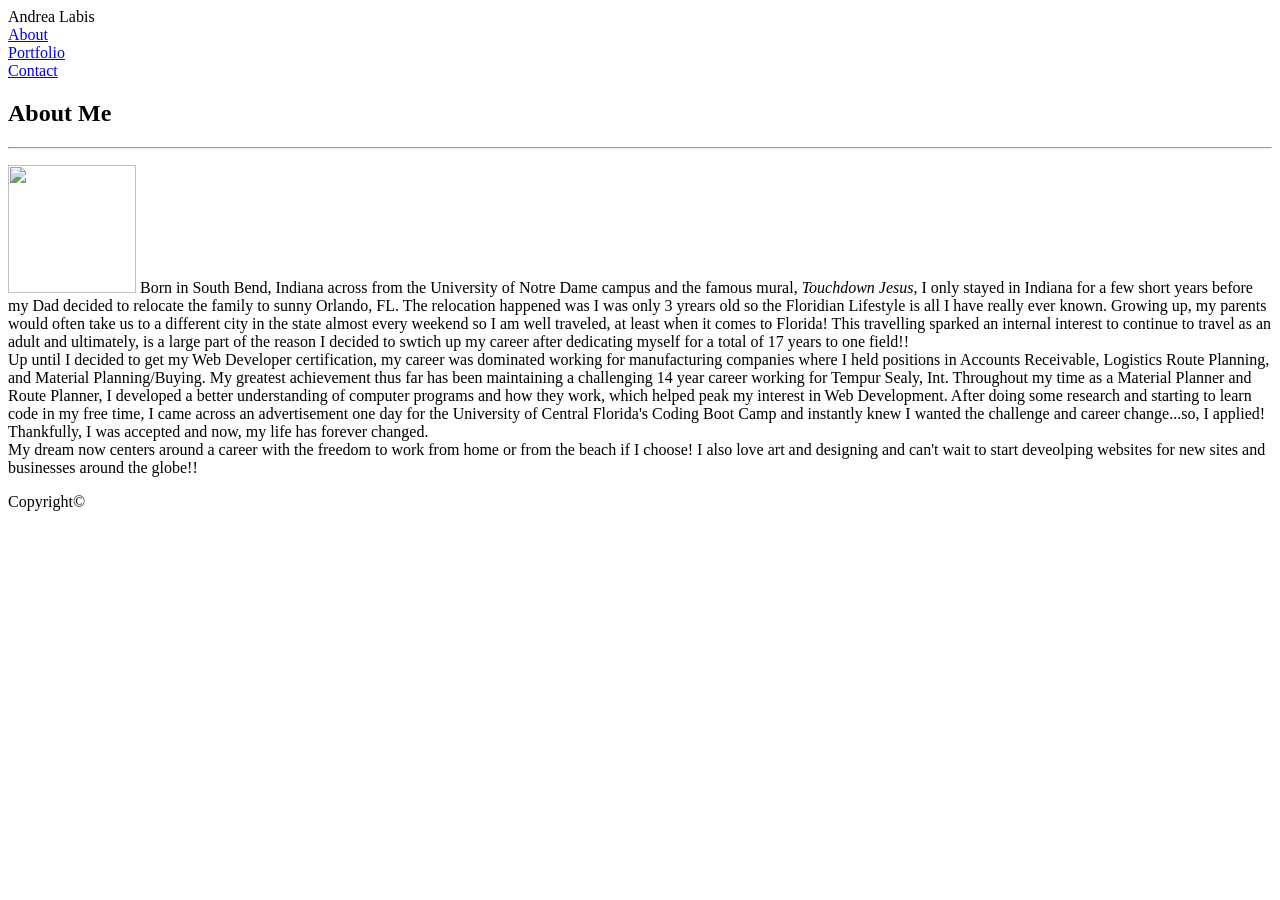
==== index.html @ 66a6df30 "initial site files" ====
<!DOCTYPE html>
<html lang="en">
<head>
    <meta charset="UTF-8"/>
    <link rel="stylesheet" type="text/css" href="\assets\css\style.css"> 
    <title>Andrea's Portfolio</title> 
    
</head>
<body>

<header>
     <div class="flex-container">

        <div>Andrea Labis</div>
    
        <div><a href="index.html">About</a></div><nav>   
        <div><a href ="portfolio.html">Portfolio</a></div> 
        <div><a href="contact.html">Contact</a></div></nav>
    </div>                  
    </header>

<div class="wrapper">   
     
    <section>
        <h2><st>About Me</st></h2>
        <hr>
        
        <p>
        <img src="C:\Users\sweet\Basic-Portfolio\assets\images\andrea6.JPG" ref="Andrea" style="width:128px;height:128px;">
        
            Born in South Bend, Indiana across from the University of Notre Dame campus and the famous mural, <i>Touchdown Jesus</i>, I only stayed in Indiana for a few short years before my Dad decided to relocate the family to
             sunny Orlando, FL. The relocation happened was I was only 3 yrears old so the Floridian Lifestyle is all I have really ever known. Growing up, my parents would often take us to a different city in the state almost every 
             weekend so I am well traveled, at least when it comes to Florida! This travelling sparked an internal interest to continue to travel as an adult and ultimately, is a large part of the reason I decided to swtich up my career 
             after dedicating myself for a total of 17 years to one field!!
        <br>

             Up until I decided to get my Web Developer certification, my career was dominated working for manufacturing companies where I held positions in Accounts Receivable, Logistics Route Planning, and Material Planning/Buying. 
             My greatest achievement thus far has been maintaining a challenging 14 year career working for Tempur Sealy, Int.  Throughout my time as a Material Planner and Route Planner, I developed a better understanding of computer programs and
             how they work, which helped peak my interest in Web Development. After doing some research and starting to learn code in my free time, I came across an advertisement one day for the University of Central Florida's Coding Boot Camp and 
             instantly knew I wanted the challenge and career change...so, I applied!  Thankfully, I was accepted and now, my life has forever changed.  
        <br>
             My dream now centers around a career with the freedom to work from home or from the beach if I choose!  I also love art and designing and can't wait to start deveolping 
             websites for new sites and businesses around the globe!!  

             
        </p>
        
    </section>

    <footer>Copyright&#169</footer>
</div>
</body>
</html>
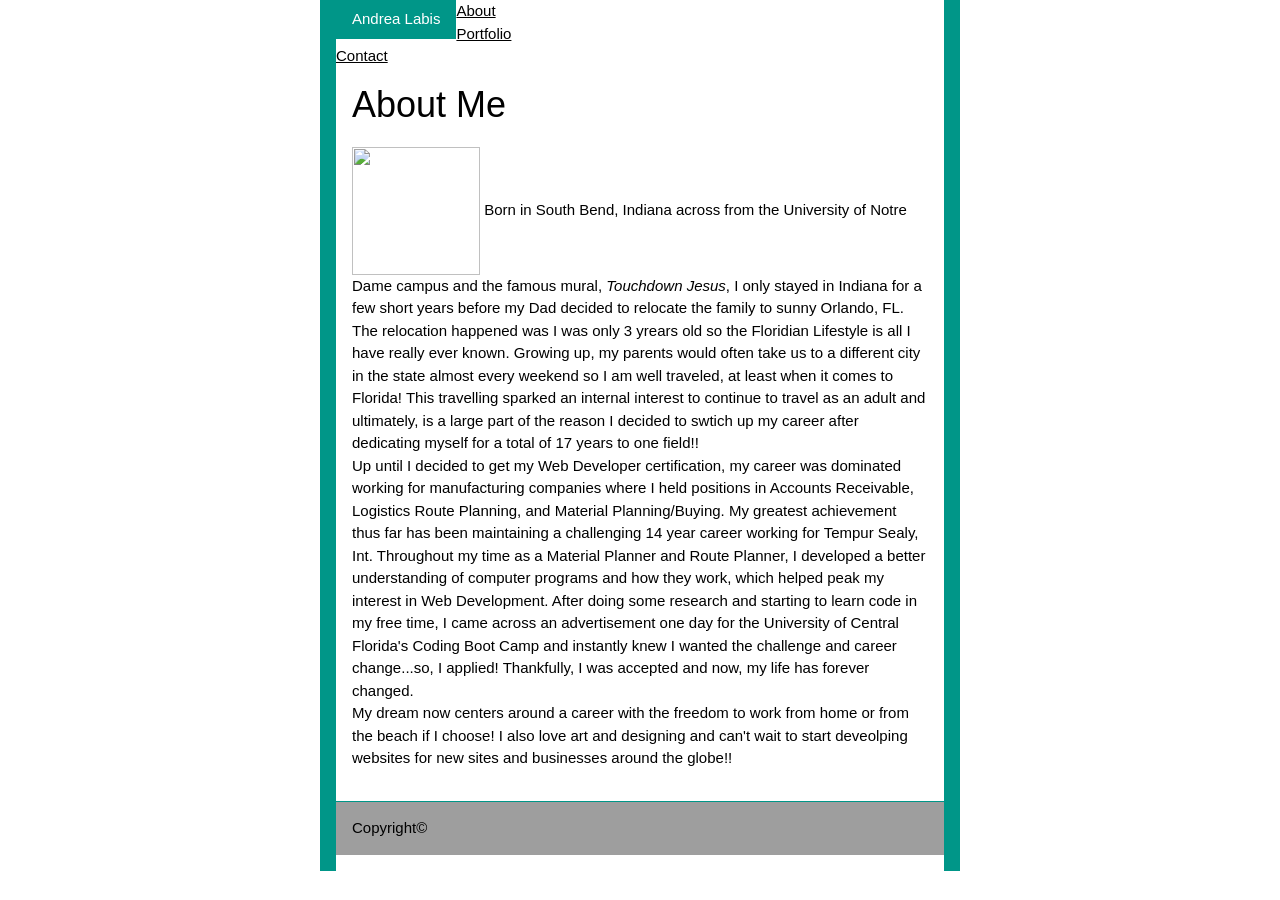
==== commit a819297d: "final" ====
--- a/index.html
+++ b/index.html
@@ -2,30 +2,33 @@
 <html lang="en">
 <head>
     <meta charset="UTF-8"/>
-    <link rel="stylesheet" type="text/css" href="\assets\css\style.css"> 
+    <link rel="stylesheet" type="text/css" href="style.css"> 
+    <meta name="viewport" content="width=device-width, initial-scale=1">
+    <link rel="stylesheet" href="https://www.w3schools.com/w3css/4/w3.css">
     <title>Andrea's Portfolio</title> 
     
 </head>
 <body>
 
-<header>
-     <div class="flex-container">
-
-        <div>Andrea Labis</div>
+    <div class="w3-container w3-padding-50 w3-display-topmiddle w3-teal">
     
-        <div><a href="index.html">About</a></div><nav>   
+        <div class="w3-bar w3-white">    
+            <div class="w3-left w3-teal w3-padding">Andrea Labis</div>
+            
+        <div><a href="index.html">About</div><nav>   
         <div><a href ="portfolio.html">Portfolio</a></div> 
         <div><a href="contact.html">Contact</a></div></nav>
-    </div>                  
+                     
+    
     </header>
 
-<div class="wrapper">   
-     
+
     <section>
-        <h2><st>About Me</st></h2>
-        <hr>
+        <div class="w3-container w3-white">
+             <h1>About Me</h1>
         
-        <p>
+        
+    <p>
         <img src="C:\Users\sweet\Basic-Portfolio\assets\images\andrea6.JPG" ref="Andrea" style="width:128px;height:128px;">
         
             Born in South Bend, Indiana across from the University of Notre Dame campus and the famous mural, <i>Touchdown Jesus</i>, I only stayed in Indiana for a few short years before my Dad decided to relocate the family to
@@ -43,11 +46,15 @@
              websites for new sites and businesses around the globe!!  
 
              
-        </p>
-        
+    </p>
+        </div>
     </section>
+    
+    <div class="w3-panel w3-grey w3-border-top w3-border-teal">
+        <p>Copyright&#169</p>
+    </div>
 
-    <footer>Copyright&#169</footer>
-</div>
+
+
 </body>
 </html>
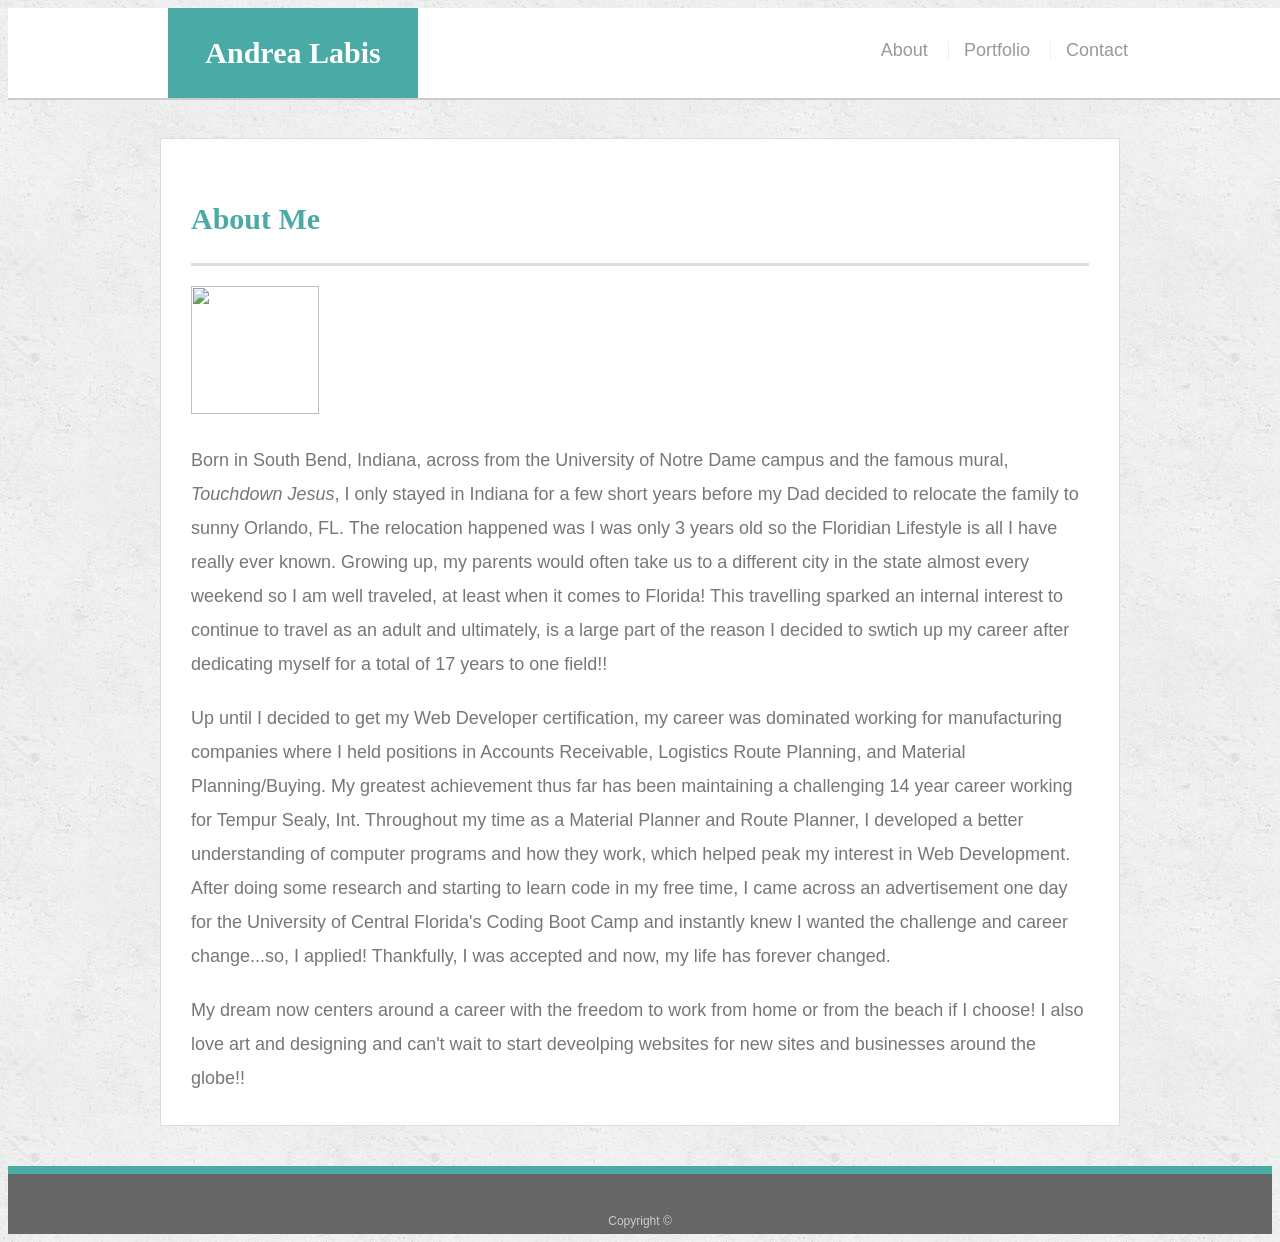
==== commit 84f5cf1f: "redesigned Basic Portfolio - solution updated" ====
--- a/index.html
+++ b/index.html
@@ -1,60 +1,58 @@
-<!DOCTYPE html>
-<html lang="en">
+<!doctype html>
+<html lang="en-us">
+
 <head>
-    <meta charset="UTF-8"/>
-    <link rel="stylesheet" type="text/css" href="style.css"> 
-    <meta name="viewport" content="width=device-width, initial-scale=1">
-    <link rel="stylesheet" href="https://www.w3schools.com/w3css/4/w3.css">
-    <title>Andrea's Portfolio</title> 
-    
+  <meta charset="UTF-8">
+  <title>About | Andrea Labis</title>
+  <link rel="stylesheet" type="text/css" href="assets/css/style.css">
 </head>
+
 <body>
 
-    <div class="w3-container w3-padding-50 w3-display-topmiddle w3-teal">
-    
-        <div class="w3-bar w3-white">    
-            <div class="w3-left w3-teal w3-padding">Andrea Labis</div>
-            
-        <div><a href="index.html">About</div><nav>   
-        <div><a href ="portfolio.html">Portfolio</a></div> 
-        <div><a href="contact.html">Contact</a></div></nav>
-                     
-    
-    </header>
+  <header id="masthead">
+    <div class="container">
+      <a href="index.html" id="logo">Andrea Labis</a>
+      <nav>
+        <a href="index.html">About</a>
+        <a href="portfolio.html">Portfolio</a>
+        <a href="contact.html">Contact</a>
+      </nav>
+    </div>
+  </header>
 
+  <div id="main-container" class="container">
+    <section class="main-section">
+      <h1>About Me</h1>
 
-    <section>
-        <div class="w3-container w3-white">
-             <h1>About Me</h1>
+       <img src="C:\Users\sweet\Basic-Portfolio\assets\images\andrea6.JPG" ref="Andrea" style="width:128px;height:128px;">
         
+        <p>  Born in South Bend, Indiana, across from the University of Notre Dame campus and the famous mural, <i>Touchdown Jesus</i>, I only stayed in Indiana for a few short years before my Dad decided to relocate the family to
+             sunny Orlando, FL. The relocation happened was I was only 3 years old so the Floridian Lifestyle is all I have really ever known. Growing up, my parents would often take us to a different city in the state almost every 
+             weekend so I am well traveled, at least when it comes to Florida! This travelling sparked an internal interest to continue to travel as an adult and ultimately, is a large part of the reason I decided to swtich up my career 
+             after dedicating myself for a total of 17 years to one field!! 
+        </p>
         
-    <p>
-        <img src="C:\Users\sweet\Basic-Portfolio\assets\images\andrea6.JPG" ref="Andrea" style="width:128px;height:128px;">
-        
-            Born in South Bend, Indiana across from the University of Notre Dame campus and the famous mural, <i>Touchdown Jesus</i>, I only stayed in Indiana for a few short years before my Dad decided to relocate the family to
-             sunny Orlando, FL. The relocation happened was I was only 3 yrears old so the Floridian Lifestyle is all I have really ever known. Growing up, my parents would often take us to a different city in the state almost every 
-             weekend so I am well traveled, at least when it comes to Florida! This travelling sparked an internal interest to continue to travel as an adult and ultimately, is a large part of the reason I decided to swtich up my career 
-             after dedicating myself for a total of 17 years to one field!!
-        <br>
 
-             Up until I decided to get my Web Developer certification, my career was dominated working for manufacturing companies where I held positions in Accounts Receivable, Logistics Route Planning, and Material Planning/Buying. 
+        <p>  Up until I decided to get my Web Developer certification, my career was dominated working for manufacturing companies where I held positions in Accounts Receivable, Logistics Route Planning, and Material Planning/Buying. 
              My greatest achievement thus far has been maintaining a challenging 14 year career working for Tempur Sealy, Int.  Throughout my time as a Material Planner and Route Planner, I developed a better understanding of computer programs and
              how they work, which helped peak my interest in Web Development. After doing some research and starting to learn code in my free time, I came across an advertisement one day for the University of Central Florida's Coding Boot Camp and 
              instantly knew I wanted the challenge and career change...so, I applied!  Thankfully, I was accepted and now, my life has forever changed.  
-        <br>
-             My dream now centers around a career with the freedom to work from home or from the beach if I choose!  I also love art and designing and can't wait to start deveolping 
-             websites for new sites and businesses around the globe!!  
+        </p>
 
-             
-    </p>
-        </div>
-    </section>
-    
-    <div class="w3-panel w3-grey w3-border-top w3-border-teal">
-        <p>Copyright&#169</p>
-    </div>
+        <p>  My dream now centers around a career with the freedom to work from home or from the beach if I choose!  I also love art and designing and can't wait to start deveolping 
+             websites for new sites and businesses around the globe!!
+        </p>
 
 
+    </section>
 
+  </div>
+
+  <footer>
+    <div class="container">
+      Copyright &copy; 
+    </div>
+  </footer>
 </body>
+
 </html>
--- a/assets/css/style.css
+++ b/assets/css/style.css
@@ -0,0 +1,217 @@
+body {
+    font-family: Arial, "Helvetica Neue", Helvetica, sans-serif;
+    font-size: 18px;
+    line-height: 34px;
+    color: #777777;
+    background: url("../images/concrete_seamless.png");
+  }
+  
+  * {
+    box-sizing: border-box;
+  }
+  
+  /* general */
+  
+  .container {
+    width: 100%;
+    max-width: 960px;
+    margin: 0 auto;
+    clear: both;
+  }
+  
+  h1,
+  h2,
+  h3,
+  p {
+    margin-bottom: 20px;
+  }
+  
+  p:last-child {
+    margin-bottom: 0;
+  }
+  
+  h1,
+  h2,
+  h3 {
+    font-family: Georgia, Times, "Times New Roman", serif;
+    font-weight: 700;
+    color: #4aaaa5;
+  }
+  
+  h1 {
+    padding-bottom: 20px;
+    font-size: 30px;
+    line-height: 49px;
+    border-bottom: 3px solid #dddddd;
+  }
+  
+  h2,
+  h3 {
+    font-size: 22px;
+  }
+  
+  /* header */
+  
+  #masthead {
+    position: fixed;
+    z-index: 99;
+    width: 100%;
+    margin: 0 0 30px;
+    overflow: auto;
+    color: #ffffff;
+    background: #ffffff;
+    border-bottom: 2px solid #cccccc;
+  }
+  
+  #logo {
+    float: left;
+    width: 250px;
+    height: 90px;
+    font-family: Georgia, Times, "Times New Roman", serif;
+    font-size: 30px;
+    font-weight: 700;
+    line-height: 90px;
+    color: #ffffff;
+    text-align: center;
+    text-decoration: none;
+    background: #4aaaa5;
+  }
+  
+  nav {
+    float: right;
+    margin-top: 25px;
+  }
+  
+  nav a {
+    display: inline-block;
+    padding-left: 15px;
+    margin-left: 15px;
+    line-height: 18px;
+    color: #999;
+    text-decoration: none;
+    border-left: 1px solid #efefef;
+  }
+  
+  nav a:first-child {
+    border-left: 0 none;
+  }
+  
+  /* footer */
+  
+  footer {
+    padding: 30px 0;
+    clear: both;
+    font-size: 12px;
+    color: #ffffff;
+    color: #cccccc;
+    text-align: center;
+    background: #666666;
+    border-top: 8px solid #4aaaa5;
+    height: 50px;
+  }
+  
+  h3, h2 {
+    padding-bottom: 20px;
+    margin-bottom: 15px;
+    line-height: 22px;
+    border-bottom: 2px solid #eeeeee;
+  }
+  
+  /* main */
+  
+  #main-container {
+    padding-top: 130px;
+    min-height: calc(100vh - 70px);
+  }
+  
+  .main-section {
+    float: left;
+    width: 100%;
+    max-width: 960px;
+    padding: 30px;
+    margin: 0 0 40px;
+    background: #ffffff;
+    border: 1px solid #dddddd;
+  }
+  
+  /* portfolio page */
+  
+  .work {
+    position: relative;
+    float: left;
+    width: 274px;
+    margin: 20px 0 25px;
+    overflow: auto;
+  }
+  
+  .work:nth-child(even) {
+    margin-right: 40px;
+  }
+  
+  .work img {
+    width: 100%;
+    border: 0 none;
+    opacity: 0.8;
+  }
+  
+  .work h3 {
+    position: absolute;
+    bottom: 20px;
+    width: 100%;
+    padding: 15px;
+    margin-bottom: 0;
+    font-weight: 300;
+    line-height: 30px;
+    color: #ffffff;
+    text-align: center;
+    background: #4aaaa5;
+    border-bottom: 0;
+  }
+  
+  .auth-image {
+    float: left;
+    width: 200px;
+    height: auto;
+    margin-top: 10px;
+    margin-right: 25px;
+  }
+  
+  /* contact page */
+  
+  #contact-form ul {
+    margin-bottom: 20px;
+  }
+  
+  #contact-form li {
+    margin-bottom: 10px;
+  }
+  
+  label,
+  input[type=text],
+  input[type=email],
+  textarea {
+    display: block;
+    width: 100%;
+  }
+  
+  input[type=text],
+  input[type=email],
+  textarea {
+    height: 35px;
+    padding: 0 10px;
+    font-size: 14px;
+    border: 1px solid #dddddd;
+  }
+  
+  textarea {
+    height: 200px;
+  }
+  
+  input[type=submit] {
+    padding: 10px 30px;
+    font-size: 18px;
+    color: #ffffff;
+    cursor: pointer;
+    background: #4aaaa5;
+    border: 0 none;
+  }
